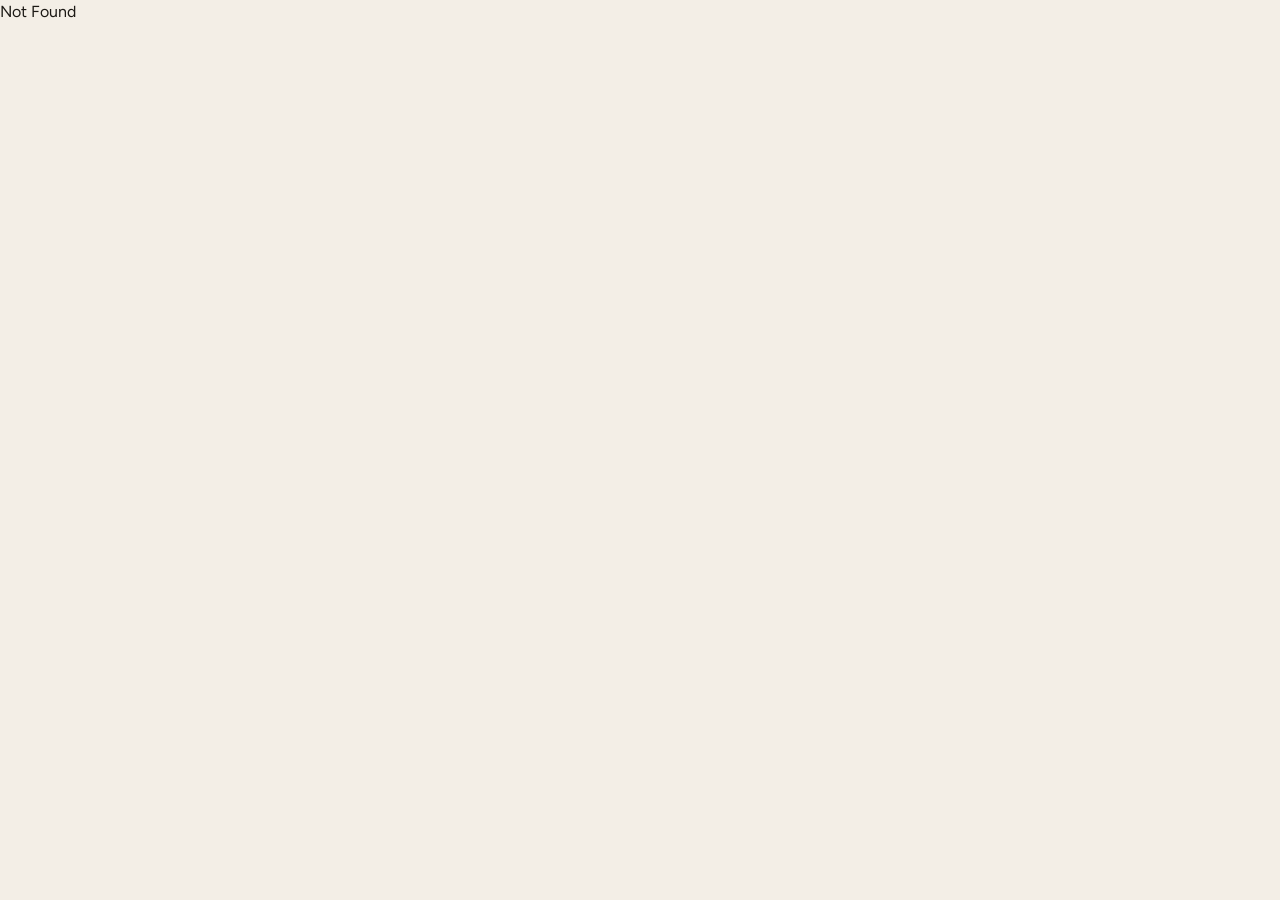
==== index.html @ 4d831d93 "Initial mirror of live Quintile map site Seven-era map with 15 courses, AA HL syllabus (43 leaves), " ====
<!DOCTYPE html><html lang="en"><head><script>(function(){var b=(function(){var p=location.pathname;var m=p.match(/^(\/quintile)(?=\/|$)/);return m?m[1]:"";})();window.__QUINTILE_BASE__=b;var el=document.createElement("base");el.href=(b||"")+"/";document.head.prepend(el);})();</script><meta name="twitter:card" content="summary_large_image"><meta property="og:title" content="Quintile"><meta property="og:image" content="og.jpg"><meta property="og:image:width" content="1200"><meta property="og:image:height" content="630"><meta charSet="utf-8"/><meta name="viewport" content="width=device-width, initial-scale=1"/><link rel="stylesheet" href="https://fonts.googleapis.com/css2?family=Figtree:ital,wght@0,400;0,500;0,600;0,700;1,500&amp;family=Fraunces:opsz,wght@9..144,520;9..144,640;9..144,700&amp;display=swap" data-precedence="default"/><link rel="stylesheet" href="assets/styles-DYnEbqMX.css" data-precedence="default"/><title>Quintile</title><meta name="description" content="Drill IB Mathematics Analysis and Approaches HL, and build the pre-IB skills the course assumes."/><meta name="theme-color" content="#f3eee6"/><link rel="modulepreload" href="assets/index-CuYphtSb.js"/><link rel="modulepreload" href="assets/createLucideIcon-BwiAB6cH.js"/><link rel="modulepreload" href="assets/preload-helper-DVSuouYy.js"/><link rel="modulepreload" href="assets/routes-HwGkno0v.js"/><link rel="modulepreload" href="assets/shell-B-ELzi8M.js"/><link rel="modulepreload" href="assets/atlas-nMXeO18C.js"/><link rel="icon" type="image/svg+xml" href="favicon.svg"/><link rel="preconnect" href="https://fonts.googleapis.com"/><link rel="preconnect" href="https://fonts.gstatic.com" crossorigin="anonymous"/><link rel="manifest" href="__grok/manifest.webmanifest"/><link rel="apple-touch-icon" href="__grok/icon-180.png"/><meta name="apple-mobile-web-app-title" content="Quintile"><meta name="apple-mobile-web-app-status-bar-style" content="black"><meta property="x:creator" content="@xhbqz4brsmh"><meta property="x:creator:id" content="1634303585969401856"></head><body><!--$--><div class="flex h-dvh flex-col bg-paper text-ink"><header class="shrink-0 border-b border-line bg-paper"><div class="mx-auto flex items-center justify-between gap-4 px-4 py-4 md:px-8 max-w-[90rem]"><a class="flex items-baseline gap-3 active" href="/" data-status="active" aria-current="page"><span class="font-serif text-2xl leading-none tracking-tight">Quintile</span><span class="hidden text-sm text-muted sm:inline">the long road</span></a><nav class="hidden items-center gap-1 md:flex"><a class="rounded-full px-4 py-2 text-sm font-medium transition-colors bg-ink text-sheet active" href="/" data-status="active" aria-current="page">Atlas</a><a href="/syllabus" class="rounded-full px-4 py-2 text-sm font-medium transition-colors text-muted hover:text-ink">Diploma</a><a href="/foundations" class="rounded-full px-4 py-2 text-sm font-medium transition-colors text-muted hover:text-ink">Skills</a><a href="/progress" class="rounded-full px-4 py-2 text-sm font-medium transition-colors text-muted hover:text-ink">Progress</a></nav></div></header><main class="mx-auto flex w-full min-h-0 min-w-0 flex-1 flex-col overflow-y-auto px-4 py-6 md:px-8 md:py-10 max-w-[90rem]"><header class="mb-6"><p class="text-sm font-medium tracking-wide text-oxide">From counting to the infinite</p><h1 class="mt-2 font-serif text-4xl tracking-tight md:text-5xl">The map</h1><p class="mt-3 max-w-2xl text-sm leading-relaxed text-muted">Books that teach the same ideas sit on one course. Lines show a sensible order, and nothing is locked — open any card. The questions in each course are written for this room.</p></header><div class="min-w-0"><div class="min-w-0 overflow-x-auto border border-ink"><div class="tech-map relative" style="width:1624px;height:440px"><svg class="pointer-events-none absolute inset-0 h-full w-full" aria-hidden="true"><path d="M 116 248 H 232 V 120 H 348" fill="none" stroke="var(--color-ink)" stroke-width="1.25" opacity="0.45"></path><path d="M 116 248 H 232 V 376 H 348" fill="none" stroke="var(--color-ink)" stroke-width="1.25" opacity="0.45"></path><path d="M 348 120 H 464 V 120 H 580" fill="none" stroke="var(--color-ink)" stroke-width="1.25" opacity="0.45"></path><path d="M 348 376 H 464 V 248 H 580" fill="none" stroke="var(--color-ink)" stroke-width="1.25" opacity="0.45"></path><path d="M 580 120 H 580 V 248 H 580" fill="none" stroke="var(--color-ink)" stroke-width="1.25" opacity="0.45"></path><path d="M 580 120 H 580 V 376 H 580" fill="none" stroke="var(--color-ink)" stroke-width="1.25" opacity="0.45"></path><path d="M 348 376 H 464 V 376 H 580" fill="none" stroke="var(--color-ink)" stroke-width="1.25" opacity="0.45"></path><path d="M 580 120 H 696 V 248 H 812" fill="none" stroke="var(--color-ink)" stroke-width="1.25" opacity="0.45"></path><path d="M 812 248 H 928 V 120 H 1044" fill="none" stroke="var(--color-ink)" stroke-width="1.25" opacity="0.45"></path><path d="M 580 376 H 812 V 120 H 1044" fill="none" stroke="var(--color-ink)" stroke-width="1.25" opacity="0.45"></path><path d="M 1044 120 H 1044 V 248 H 1044" fill="none" stroke="var(--color-ink)" stroke-width="1.25" opacity="0.45"></path><path d="M 580 248 H 812 V 248 H 1044" fill="none" stroke="var(--color-ink)" stroke-width="1.25" opacity="0.45"></path><path d="M 580 376 H 812 V 376 H 1044" fill="none" stroke="var(--color-ink)" stroke-width="1.25" opacity="0.45"></path><path d="M 812 248 H 1044 V 120 H 1276" fill="none" stroke="var(--color-ink)" stroke-width="1.25" opacity="0.45"></path><path d="M 580 248 H 928 V 120 H 1276" fill="none" stroke="var(--color-ink)" stroke-width="1.25" opacity="0.45"></path><path d="M 580 376 H 928 V 248 H 1276" fill="none" stroke="var(--color-ink)" stroke-width="1.25" opacity="0.45"></path><path d="M 580 120 H 928 V 376 H 1276" fill="none" stroke="var(--color-ink)" stroke-width="1.25" opacity="0.45"></path><path d="M 1276 120 H 1392 V 120 H 1508" fill="none" stroke="var(--color-ink)" stroke-width="1.25" opacity="0.45"></path><path d="M 1276 120 H 1392 V 248 H 1508" fill="none" stroke="var(--color-ink)" stroke-width="1.25" opacity="0.45"></path></svg><div class="absolute top-0 px-4 pt-4" style="left:0;width:232px"><p class="font-serif text-sm text-oxide">I</p><p class="text-sm font-medium">Counting</p></div><div class="absolute top-0 px-4 pt-4" style="left:232px;width:232px"><p class="font-serif text-sm text-oxide">II</p><p class="text-sm font-medium">Workshop</p></div><div class="absolute top-0 px-4 pt-4" style="left:464px;width:232px"><p class="font-serif text-sm text-oxide">III</p><p class="text-sm font-medium">Secondary</p></div><div class="absolute top-0 px-4 pt-4" style="left:696px;width:232px"><p class="font-serif text-sm text-oxide">IV</p><p class="text-sm font-medium">Bridge</p></div><div class="absolute top-0 px-4 pt-4" style="left:928px;width:232px"><p class="font-serif text-sm text-oxide">V</p><p class="text-sm font-medium">Diploma</p></div><div class="absolute top-0 px-4 pt-4" style="left:1160px;width:232px"><p class="font-serif text-sm text-oxide">VI</p><p class="text-sm font-medium">University</p></div><div class="absolute top-0 px-4 pt-4" style="left:1392px;width:232px"><p class="font-serif text-sm text-oxide">VII</p><p class="text-sm font-medium">Beyond</p></div><button type="button" aria-pressed="false" class="absolute flex w-[12.5rem] -translate-x-1/2 -translate-y-1/2 flex-col justify-between border bg-sheet px-3 py-2.5 text-left transition-colors border-ink hover:bg-paper" style="left:116px;top:248px;min-height:5.75rem"><span><span class="block font-serif text-lg leading-tight tracking-tight">First numbers</span><span class="mt-1 block text-xs text-muted">3<!-- --> books together</span></span><span class="text-xs font-medium text-oxide">Open</span></button><button type="button" aria-pressed="false" class="absolute flex w-[12.5rem] -translate-x-1/2 -translate-y-1/2 flex-col justify-between border bg-sheet px-3 py-2.5 text-left transition-colors border-ink hover:bg-paper" style="left:348px;top:120px;min-height:5.75rem"><span><span class="block font-serif text-lg leading-tight tracking-tight">Pre-algebra</span><span class="mt-1 block text-xs text-muted">3<!-- --> books together</span></span><span class="text-xs font-medium text-oxide">Open</span></button><button type="button" aria-pressed="false" class="absolute flex w-[12.5rem] -translate-x-1/2 -translate-y-1/2 flex-col justify-between border bg-sheet px-3 py-2.5 text-left transition-colors border-ink hover:bg-paper" style="left:348px;top:376px;min-height:5.75rem"><span><span class="block font-serif text-lg leading-tight tracking-tight">Geometry</span><span class="mt-1 block text-xs text-muted">3<!-- --> books together</span></span><span class="text-xs font-medium text-oxide">Open</span></button><button type="button" aria-pressed="false" class="absolute flex w-[12.5rem] -translate-x-1/2 -translate-y-1/2 flex-col justify-between border bg-sheet px-3 py-2.5 text-left transition-colors border-ink hover:bg-paper" style="left:580px;top:120px;min-height:5.75rem"><span><span class="block font-serif text-lg leading-tight tracking-tight">Algebra</span><span class="mt-1 block text-xs text-muted">4<!-- --> books together</span></span><span class="text-xs font-medium text-oxide">Open</span></button><button type="button" aria-pressed="false" class="absolute flex w-[12.5rem] -translate-x-1/2 -translate-y-1/2 flex-col justify-between border bg-sheet px-3 py-2.5 text-left transition-colors border-ink hover:bg-paper" style="left:580px;top:248px;min-height:5.75rem"><span><span class="block font-serif text-lg leading-tight tracking-tight">Trigonometry</span><span class="mt-1 block text-xs text-muted">3<!-- --> books together</span></span><span class="text-xs font-medium text-oxide">Open</span></button><button type="button" aria-pressed="false" class="absolute flex w-[12.5rem] -translate-x-1/2 -translate-y-1/2 flex-col justify-between border bg-sheet px-3 py-2.5 text-left transition-colors border-ink hover:bg-paper" style="left:580px;top:376px;min-height:5.75rem"><span><span class="block font-serif text-lg leading-tight tracking-tight">Higher certificate</span><span class="mt-1 block text-xs text-muted">5<!-- --> books together</span></span><span class="text-xs font-medium text-oxide">Open</span></button><button type="button" aria-pressed="false" class="absolute flex w-[12.5rem] -translate-x-1/2 -translate-y-1/2 flex-col justify-between border bg-sheet px-3 py-2.5 text-left transition-colors border-ink hover:bg-paper" style="left:812px;top:248px;min-height:5.75rem"><span><span class="block font-serif text-lg leading-tight tracking-tight">Functions</span><span class="mt-1 block text-xs text-muted">3<!-- --> books together</span></span><span class="text-xs font-medium text-oxide">Open</span></button><button type="button" aria-pressed="false" class="absolute flex w-[12.5rem] -translate-x-1/2 -translate-y-1/2 flex-col justify-between border bg-sheet px-3 py-2.5 text-left transition-colors border-ink hover:bg-paper" style="left:1044px;top:120px;min-height:5.75rem"><span><span class="block font-serif text-lg leading-tight tracking-tight">Analysis SL</span><span class="mt-1 block text-xs text-muted">3<!-- --> books together</span></span><span class="text-xs font-medium text-oxide">Open</span></button><button type="button" aria-pressed="false" class="absolute flex w-[12.5rem] -translate-x-1/2 -translate-y-1/2 flex-col justify-between border bg-sheet px-3 py-2.5 text-left transition-colors border-ink hover:bg-paper" style="left:1044px;top:248px;min-height:5.75rem"><span><span class="block font-serif text-lg leading-tight tracking-tight">Analysis HL</span><span class="mt-1 block text-xs text-muted">4<!-- --> books together</span></span><span class="text-xs font-medium text-oxide">Open</span></button><button type="button" aria-pressed="false" class="absolute flex w-[12.5rem] -translate-x-1/2 -translate-y-1/2 flex-col justify-between border bg-sheet px-3 py-2.5 text-left transition-colors border-ink hover:bg-paper" style="left:1044px;top:376px;min-height:5.75rem"><span><span class="block font-serif text-lg leading-tight tracking-tight">Applications</span><span class="mt-1 block text-xs text-muted">3<!-- --> books together</span></span><span class="text-xs font-medium text-oxide">Open</span></button><button type="button" aria-pressed="false" class="absolute flex w-[12.5rem] -translate-x-1/2 -translate-y-1/2 flex-col justify-between border bg-sheet px-3 py-2.5 text-left transition-colors border-ink hover:bg-paper" style="left:1276px;top:120px;min-height:5.75rem"><span><span class="block font-serif text-lg leading-tight tracking-tight">Calculus</span><span class="mt-1 block text-xs text-muted">4<!-- --> books together</span></span><span class="text-xs font-medium text-oxide">Open</span></button><button type="button" aria-pressed="false" class="absolute flex w-[12.5rem] -translate-x-1/2 -translate-y-1/2 flex-col justify-between border bg-sheet px-3 py-2.5 text-left transition-colors border-ink hover:bg-paper" style="left:1276px;top:248px;min-height:5.75rem"><span><span class="block font-serif text-lg leading-tight tracking-tight">Statistics</span><span class="mt-1 block text-xs text-muted">4<!-- --> books together</span></span><span class="text-xs font-medium text-oxide">Open</span></button><button type="button" aria-pressed="false" class="absolute flex w-[12.5rem] -translate-x-1/2 -translate-y-1/2 flex-col justify-between border bg-sheet px-3 py-2.5 text-left transition-colors border-ink hover:bg-paper" style="left:1276px;top:376px;min-height:5.75rem"><span><span class="block font-serif text-lg leading-tight tracking-tight">Linear algebra</span><span class="mt-1 block text-xs text-muted">3<!-- --> books together</span></span><span class="text-xs font-medium text-oxide">Open</span></button><button type="button" aria-pressed="false" class="absolute flex w-[12.5rem] -translate-x-1/2 -translate-y-1/2 flex-col justify-between border bg-sheet px-3 py-2.5 text-left transition-colors border-ink hover:bg-paper" style="left:1508px;top:120px;min-height:5.75rem"><span><span class="block font-serif text-lg leading-tight tracking-tight">The infinite</span><span class="mt-1 block text-xs text-muted">3<!-- --> books together</span></span><span class="text-xs font-medium text-oxide">Open</span></button><button type="button" aria-pressed="false" class="absolute flex w-[12.5rem] -translate-x-1/2 -translate-y-1/2 flex-col justify-between border bg-sheet px-3 py-2.5 text-left transition-colors border-ink hover:bg-paper" style="left:1508px;top:248px;min-height:5.75rem"><span><span class="block font-serif text-lg leading-tight tracking-tight">Topology</span><span class="mt-1 block text-xs text-muted">2<!-- --> books together</span></span><span class="text-xs font-medium text-oxide">Open</span></button></div></div><p class="mt-2 text-xs text-muted">Scroll sideways. Lines are a sensible order. Nothing on the map is locked.</p><div><section class="mt-6 border border-ink bg-sheet p-5"><p class="text-sm font-medium text-oxide">The map</p><h2 class="mt-2 font-serif text-3xl tracking-tight">Choose a course.</h2><p class="mt-3 max-w-xl text-sm leading-relaxed text-muted">Each card is a run of books that teach the same ideas, in the order a student should meet them. Open one for the worked examples.</p></section></div></div></main><nav class="shrink-0 border-t border-line bg-sheet md:hidden"><div class="grid grid-cols-4"><a class="flex min-h-14 flex-col items-center justify-center gap-1 text-xs font-medium text-ink active" href="/" data-status="active" aria-current="page"><svg xmlns="http://www.w3.org/2000/svg" width="24" height="24" viewBox="0 0 24 24" fill="none" stroke="currentColor" stroke-width="1.75" stroke-linecap="round" stroke-linejoin="round" class="lucide lucide-waypoints size-5" aria-hidden="true"><circle cx="12" cy="4.5" r="2.5"></circle><path d="m10.2 6.3-3.9 3.9"></path><circle cx="4.5" cy="12" r="2.5"></circle><path d="M7 12h10"></path><circle cx="19.5" cy="12" r="2.5"></circle><path d="m13.8 17.7 3.9-3.9"></path><circle cx="12" cy="19.5" r="2.5"></circle></svg>Atlas</a><a href="/syllabus" class="flex min-h-14 flex-col items-center justify-center gap-1 text-xs font-medium text-muted"><svg xmlns="http://www.w3.org/2000/svg" width="24" height="24" viewBox="0 0 24 24" fill="none" stroke="currentColor" stroke-width="1.75" stroke-linecap="round" stroke-linejoin="round" class="lucide lucide-library size-5" aria-hidden="true"><path d="m16 6 4 14"></path><path d="M12 6v14"></path><path d="M8 8v12"></path><path d="M4 4v16"></path></svg>Diploma</a><a href="/foundations" class="flex min-h-14 flex-col items-center justify-center gap-1 text-xs font-medium text-muted"><svg xmlns="http://www.w3.org/2000/svg" width="24" height="24" viewBox="0 0 24 24" fill="none" stroke="currentColor" stroke-width="1.75" stroke-linecap="round" stroke-linejoin="round" class="lucide lucide-book-open size-5" aria-hidden="true"><path d="M12 7v14"></path><path d="M3 18a1 1 0 0 1-1-1V4a1 1 0 0 1 1-1h5a4 4 0 0 1 4 4 4 4 0 0 1 4-4h5a1 1 0 0 1 1 1v13a1 1 0 0 1-1 1h-6a3 3 0 0 0-3 3 3 3 0 0 0-3-3z"></path></svg>Skills</a><a href="/progress" class="flex min-h-14 flex-col items-center justify-center gap-1 text-xs font-medium text-muted"><svg xmlns="http://www.w3.org/2000/svg" width="24" height="24" viewBox="0 0 24 24" fill="none" stroke="currentColor" stroke-width="1.75" stroke-linecap="round" stroke-linejoin="round" class="lucide lucide-pen-line size-5" aria-hidden="true"><path d="M12 20h9"></path><path d="M16.376 3.622a1 1 0 0 1 3.002 3.002L7.368 18.635a2 2 0 0 1-.855.506l-2.872.838a.5.5 0 0 1-.62-.62l.838-2.872a2 2 0 0 1 .506-.854z"></path></svg>Progress</a></div></nav></div><!--/$--><script class="$tsr" id="$tsr-stream-barrier">(self.$R=self.$R||{})["tsr"]=[];self.$_TSR={h(){this.hydrated=!0,this.c()},e(){this.streamEnded=!0,this.c()},c(){this.hydrated&&this.streamEnded&&(delete self.$_TSR,delete self.$R.tsr)},p(e){this.initialized?e():this.buffer.push(e)},buffer:[]};$_TSR.router=($R=>$R[0]={manifest:$R[1]={routes:$R[2]={__root__:$R[3]={preloads:$R[4]=["/assets/index-CuYphtSb.js","/assets/createLucideIcon-BwiAB6cH.js","/assets/preload-helper-DVSuouYy.js"],scripts:$R[5]=[$R[6]={attrs:$R[7]={type:"module",async:!0,src:"/assets/index-CuYphtSb.js"}}]},"/":$R[8]={preloads:$R[9]=["/assets/routes-HwGkno0v.js","/assets/shell-B-ELzi8M.js","/assets/atlas-nMXeO18C.js"]}}},matches:$R[10]=[$R[11]={i:"__root__",u:1790247712004,s:"success",ssr:!0},$R[12]={i:"",u:1790247712004,s:"success",ssr:!0}]})($R["tsr"]);$_TSR.e();document.currentScript.remove()</script><script type="module" async="" src="assets/index-CuYphtSb.js"></script></body></html>
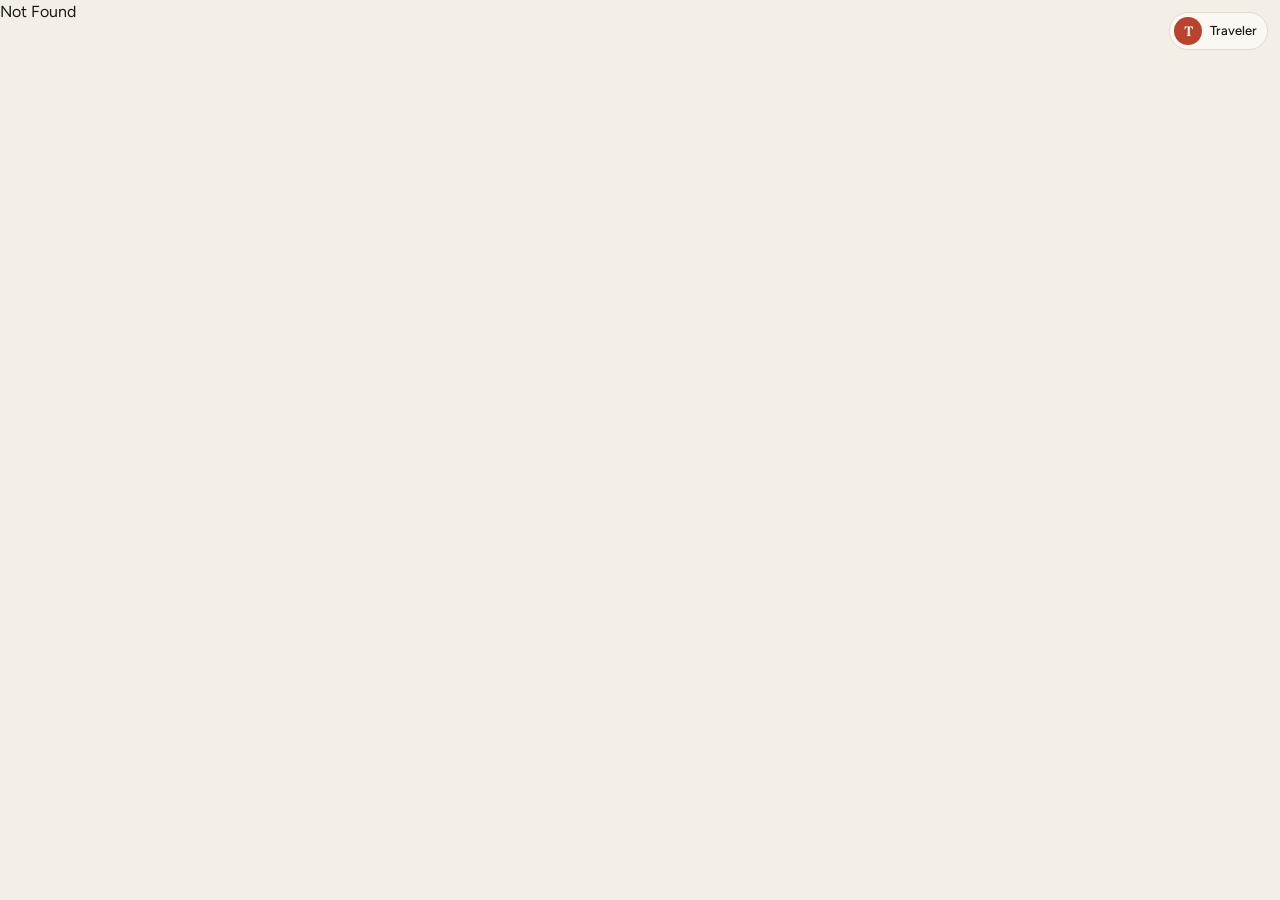
==== commit 63598574: "Add accounts, attempt log, skills tree, mastery SRS, Practice/Exam modes, games/dojos Local profiles" ====
--- a/index.html
+++ b/index.html
@@ -1 +1,6 @@
-<!DOCTYPE html><html lang="en"><head><script>(function(){var b=(function(){var p=location.pathname;var m=p.match(/^(\/quintile)(?=\/|$)/);return m?m[1]:"";})();window.__QUINTILE_BASE__=b;var el=document.createElement("base");el.href=(b||"")+"/";document.head.prepend(el);})();</script><meta name="twitter:card" content="summary_large_image"><meta property="og:title" content="Quintile"><meta property="og:image" content="og.jpg"><meta property="og:image:width" content="1200"><meta property="og:image:height" content="630"><meta charSet="utf-8"/><meta name="viewport" content="width=device-width, initial-scale=1"/><link rel="stylesheet" href="https://fonts.googleapis.com/css2?family=Figtree:ital,wght@0,400;0,500;0,600;0,700;1,500&amp;family=Fraunces:opsz,wght@9..144,520;9..144,640;9..144,700&amp;display=swap" data-precedence="default"/><link rel="stylesheet" href="assets/styles-DYnEbqMX.css" data-precedence="default"/><title>Quintile</title><meta name="description" content="Drill IB Mathematics Analysis and Approaches HL, and build the pre-IB skills the course assumes."/><meta name="theme-color" content="#f3eee6"/><link rel="modulepreload" href="assets/index-CuYphtSb.js"/><link rel="modulepreload" href="assets/createLucideIcon-BwiAB6cH.js"/><link rel="modulepreload" href="assets/preload-helper-DVSuouYy.js"/><link rel="modulepreload" href="assets/routes-HwGkno0v.js"/><link rel="modulepreload" href="assets/shell-B-ELzi8M.js"/><link rel="modulepreload" href="assets/atlas-nMXeO18C.js"/><link rel="icon" type="image/svg+xml" href="favicon.svg"/><link rel="preconnect" href="https://fonts.googleapis.com"/><link rel="preconnect" href="https://fonts.gstatic.com" crossorigin="anonymous"/><link rel="manifest" href="__grok/manifest.webmanifest"/><link rel="apple-touch-icon" href="__grok/icon-180.png"/><meta name="apple-mobile-web-app-title" content="Quintile"><meta name="apple-mobile-web-app-status-bar-style" content="black"><meta property="x:creator" content="@xhbqz4brsmh"><meta property="x:creator:id" content="1634303585969401856"></head><body><!--$--><div class="flex h-dvh flex-col bg-paper text-ink"><header class="shrink-0 border-b border-line bg-paper"><div class="mx-auto flex items-center justify-between gap-4 px-4 py-4 md:px-8 max-w-[90rem]"><a class="flex items-baseline gap-3 active" href="/" data-status="active" aria-current="page"><span class="font-serif text-2xl leading-none tracking-tight">Quintile</span><span class="hidden text-sm text-muted sm:inline">the long road</span></a><nav class="hidden items-center gap-1 md:flex"><a class="rounded-full px-4 py-2 text-sm font-medium transition-colors bg-ink text-sheet active" href="/" data-status="active" aria-current="page">Atlas</a><a href="/syllabus" class="rounded-full px-4 py-2 text-sm font-medium transition-colors text-muted hover:text-ink">Diploma</a><a href="/foundations" class="rounded-full px-4 py-2 text-sm font-medium transition-colors text-muted hover:text-ink">Skills</a><a href="/progress" class="rounded-full px-4 py-2 text-sm font-medium transition-colors text-muted hover:text-ink">Progress</a></nav></div></header><main class="mx-auto flex w-full min-h-0 min-w-0 flex-1 flex-col overflow-y-auto px-4 py-6 md:px-8 md:py-10 max-w-[90rem]"><header class="mb-6"><p class="text-sm font-medium tracking-wide text-oxide">From counting to the infinite</p><h1 class="mt-2 font-serif text-4xl tracking-tight md:text-5xl">The map</h1><p class="mt-3 max-w-2xl text-sm leading-relaxed text-muted">Books that teach the same ideas sit on one course. Lines show a sensible order, and nothing is locked — open any card. The questions in each course are written for this room.</p></header><div class="min-w-0"><div class="min-w-0 overflow-x-auto border border-ink"><div class="tech-map relative" style="width:1624px;height:440px"><svg class="pointer-events-none absolute inset-0 h-full w-full" aria-hidden="true"><path d="M 116 248 H 232 V 120 H 348" fill="none" stroke="var(--color-ink)" stroke-width="1.25" opacity="0.45"></path><path d="M 116 248 H 232 V 376 H 348" fill="none" stroke="var(--color-ink)" stroke-width="1.25" opacity="0.45"></path><path d="M 348 120 H 464 V 120 H 580" fill="none" stroke="var(--color-ink)" stroke-width="1.25" opacity="0.45"></path><path d="M 348 376 H 464 V 248 H 580" fill="none" stroke="var(--color-ink)" stroke-width="1.25" opacity="0.45"></path><path d="M 580 120 H 580 V 248 H 580" fill="none" stroke="var(--color-ink)" stroke-width="1.25" opacity="0.45"></path><path d="M 580 120 H 580 V 376 H 580" fill="none" stroke="var(--color-ink)" stroke-width="1.25" opacity="0.45"></path><path d="M 348 376 H 464 V 376 H 580" fill="none" stroke="var(--color-ink)" stroke-width="1.25" opacity="0.45"></path><path d="M 580 120 H 696 V 248 H 812" fill="none" stroke="var(--color-ink)" stroke-width="1.25" opacity="0.45"></path><path d="M 812 248 H 928 V 120 H 1044" fill="none" stroke="var(--color-ink)" stroke-width="1.25" opacity="0.45"></path><path d="M 580 376 H 812 V 120 H 1044" fill="none" stroke="var(--color-ink)" stroke-width="1.25" opacity="0.45"></path><path d="M 1044 120 H 1044 V 248 H 1044" fill="none" stroke="var(--color-ink)" stroke-width="1.25" opacity="0.45"></path><path d="M 580 248 H 812 V 248 H 1044" fill="none" stroke="var(--color-ink)" stroke-width="1.25" opacity="0.45"></path><path d="M 580 376 H 812 V 376 H 1044" fill="none" stroke="var(--color-ink)" stroke-width="1.25" opacity="0.45"></path><path d="M 812 248 H 1044 V 120 H 1276" fill="none" stroke="var(--color-ink)" stroke-width="1.25" opacity="0.45"></path><path d="M 580 248 H 928 V 120 H 1276" fill="none" stroke="var(--color-ink)" stroke-width="1.25" opacity="0.45"></path><path d="M 580 376 H 928 V 248 H 1276" fill="none" stroke="var(--color-ink)" stroke-width="1.25" opacity="0.45"></path><path d="M 580 120 H 928 V 376 H 1276" fill="none" stroke="var(--color-ink)" stroke-width="1.25" opacity="0.45"></path><path d="M 1276 120 H 1392 V 120 H 1508" fill="none" stroke="var(--color-ink)" stroke-width="1.25" opacity="0.45"></path><path d="M 1276 120 H 1392 V 248 H 1508" fill="none" stroke="var(--color-ink)" stroke-width="1.25" opacity="0.45"></path></svg><div class="absolute top-0 px-4 pt-4" style="left:0;width:232px"><p class="font-serif text-sm text-oxide">I</p><p class="text-sm font-medium">Counting</p></div><div class="absolute top-0 px-4 pt-4" style="left:232px;width:232px"><p class="font-serif text-sm text-oxide">II</p><p class="text-sm font-medium">Workshop</p></div><div class="absolute top-0 px-4 pt-4" style="left:464px;width:232px"><p class="font-serif text-sm text-oxide">III</p><p class="text-sm font-medium">Secondary</p></div><div class="absolute top-0 px-4 pt-4" style="left:696px;width:232px"><p class="font-serif text-sm text-oxide">IV</p><p class="text-sm font-medium">Bridge</p></div><div class="absolute top-0 px-4 pt-4" style="left:928px;width:232px"><p class="font-serif text-sm text-oxide">V</p><p class="text-sm font-medium">Diploma</p></div><div class="absolute top-0 px-4 pt-4" style="left:1160px;width:232px"><p class="font-serif text-sm text-oxide">VI</p><p class="text-sm font-medium">University</p></div><div class="absolute top-0 px-4 pt-4" style="left:1392px;width:232px"><p class="font-serif text-sm text-oxide">VII</p><p class="text-sm font-medium">Beyond</p></div><button type="button" aria-pressed="false" class="absolute flex w-[12.5rem] -translate-x-1/2 -translate-y-1/2 flex-col justify-between border bg-sheet px-3 py-2.5 text-left transition-colors border-ink hover:bg-paper" style="left:116px;top:248px;min-height:5.75rem"><span><span class="block font-serif text-lg leading-tight tracking-tight">First numbers</span><span class="mt-1 block text-xs text-muted">3<!-- --> books together</span></span><span class="text-xs font-medium text-oxide">Open</span></button><button type="button" aria-pressed="false" class="absolute flex w-[12.5rem] -translate-x-1/2 -translate-y-1/2 flex-col justify-between border bg-sheet px-3 py-2.5 text-left transition-colors border-ink hover:bg-paper" style="left:348px;top:120px;min-height:5.75rem"><span><span class="block font-serif text-lg leading-tight tracking-tight">Pre-algebra</span><span class="mt-1 block text-xs text-muted">3<!-- --> books together</span></span><span class="text-xs font-medium text-oxide">Open</span></button><button type="button" aria-pressed="false" class="absolute flex w-[12.5rem] -translate-x-1/2 -translate-y-1/2 flex-col justify-between border bg-sheet px-3 py-2.5 text-left transition-colors border-ink hover:bg-paper" style="left:348px;top:376px;min-height:5.75rem"><span><span class="block font-serif text-lg leading-tight tracking-tight">Geometry</span><span class="mt-1 block text-xs text-muted">3<!-- --> books together</span></span><span class="text-xs font-medium text-oxide">Open</span></button><button type="button" aria-pressed="false" class="absolute flex w-[12.5rem] -translate-x-1/2 -translate-y-1/2 flex-col justify-between border bg-sheet px-3 py-2.5 text-left transition-colors border-ink hover:bg-paper" style="left:580px;top:120px;min-height:5.75rem"><span><span class="block font-serif text-lg leading-tight tracking-tight">Algebra</span><span class="mt-1 block text-xs text-muted">4<!-- --> books together</span></span><span class="text-xs font-medium text-oxide">Open</span></button><button type="button" aria-pressed="false" class="absolute flex w-[12.5rem] -translate-x-1/2 -translate-y-1/2 flex-col justify-between border bg-sheet px-3 py-2.5 text-left transition-colors border-ink hover:bg-paper" style="left:580px;top:248px;min-height:5.75rem"><span><span class="block font-serif text-lg leading-tight tracking-tight">Trigonometry</span><span class="mt-1 block text-xs text-muted">3<!-- --> books together</span></span><span class="text-xs font-medium text-oxide">Open</span></button><button type="button" aria-pressed="false" class="absolute flex w-[12.5rem] -translate-x-1/2 -translate-y-1/2 flex-col justify-between border bg-sheet px-3 py-2.5 text-left transition-colors border-ink hover:bg-paper" style="left:580px;top:376px;min-height:5.75rem"><span><span class="block font-serif text-lg leading-tight tracking-tight">Higher certificate</span><span class="mt-1 block text-xs text-muted">5<!-- --> books together</span></span><span class="text-xs font-medium text-oxide">Open</span></button><button type="button" aria-pressed="false" class="absolute flex w-[12.5rem] -translate-x-1/2 -translate-y-1/2 flex-col justify-between border bg-sheet px-3 py-2.5 text-left transition-colors border-ink hover:bg-paper" style="left:812px;top:248px;min-height:5.75rem"><span><span class="block font-serif text-lg leading-tight tracking-tight">Functions</span><span class="mt-1 block text-xs text-muted">3<!-- --> books together</span></span><span class="text-xs font-medium text-oxide">Open</span></button><button type="button" aria-pressed="false" class="absolute flex w-[12.5rem] -translate-x-1/2 -translate-y-1/2 flex-col justify-between border bg-sheet px-3 py-2.5 text-left transition-colors border-ink hover:bg-paper" style="left:1044px;top:120px;min-height:5.75rem"><span><span class="block font-serif text-lg leading-tight tracking-tight">Analysis SL</span><span class="mt-1 block text-xs text-muted">3<!-- --> books together</span></span><span class="text-xs font-medium text-oxide">Open</span></button><button type="button" aria-pressed="false" class="absolute flex w-[12.5rem] -translate-x-1/2 -translate-y-1/2 flex-col justify-between border bg-sheet px-3 py-2.5 text-left transition-colors border-ink hover:bg-paper" style="left:1044px;top:248px;min-height:5.75rem"><span><span class="block font-serif text-lg leading-tight tracking-tight">Analysis HL</span><span class="mt-1 block text-xs text-muted">4<!-- --> books together</span></span><span class="text-xs font-medium text-oxide">Open</span></button><button type="button" aria-pressed="false" class="absolute flex w-[12.5rem] -translate-x-1/2 -translate-y-1/2 flex-col justify-between border bg-sheet px-3 py-2.5 text-left transition-colors border-ink hover:bg-paper" style="left:1044px;top:376px;min-height:5.75rem"><span><span class="block font-serif text-lg leading-tight tracking-tight">Applications</span><span class="mt-1 block text-xs text-muted">3<!-- --> books together</span></span><span class="text-xs font-medium text-oxide">Open</span></button><button type="button" aria-pressed="false" class="absolute flex w-[12.5rem] -translate-x-1/2 -translate-y-1/2 flex-col justify-between border bg-sheet px-3 py-2.5 text-left transition-colors border-ink hover:bg-paper" style="left:1276px;top:120px;min-height:5.75rem"><span><span class="block font-serif text-lg leading-tight tracking-tight">Calculus</span><span class="mt-1 block text-xs text-muted">4<!-- --> books together</span></span><span class="text-xs font-medium text-oxide">Open</span></button><button type="button" aria-pressed="false" class="absolute flex w-[12.5rem] -translate-x-1/2 -translate-y-1/2 flex-col justify-between border bg-sheet px-3 py-2.5 text-left transition-colors border-ink hover:bg-paper" style="left:1276px;top:248px;min-height:5.75rem"><span><span class="block font-serif text-lg leading-tight tracking-tight">Statistics</span><span class="mt-1 block text-xs text-muted">4<!-- --> books together</span></span><span class="text-xs font-medium text-oxide">Open</span></button><button type="button" aria-pressed="false" class="absolute flex w-[12.5rem] -translate-x-1/2 -translate-y-1/2 flex-col justify-between border bg-sheet px-3 py-2.5 text-left transition-colors border-ink hover:bg-paper" style="left:1276px;top:376px;min-height:5.75rem"><span><span class="block font-serif text-lg leading-tight tracking-tight">Linear algebra</span><span class="mt-1 block text-xs text-muted">3<!-- --> books together</span></span><span class="text-xs font-medium text-oxide">Open</span></button><button type="button" aria-pressed="false" class="absolute flex w-[12.5rem] -translate-x-1/2 -translate-y-1/2 flex-col justify-between border bg-sheet px-3 py-2.5 text-left transition-colors border-ink hover:bg-paper" style="left:1508px;top:120px;min-height:5.75rem"><span><span class="block font-serif text-lg leading-tight tracking-tight">The infinite</span><span class="mt-1 block text-xs text-muted">3<!-- --> books together</span></span><span class="text-xs font-medium text-oxide">Open</span></button><button type="button" aria-pressed="false" class="absolute flex w-[12.5rem] -translate-x-1/2 -translate-y-1/2 flex-col justify-between border bg-sheet px-3 py-2.5 text-left transition-colors border-ink hover:bg-paper" style="left:1508px;top:248px;min-height:5.75rem"><span><span class="block font-serif text-lg leading-tight tracking-tight">Topology</span><span class="mt-1 block text-xs text-muted">2<!-- --> books together</span></span><span class="text-xs font-medium text-oxide">Open</span></button></div></div><p class="mt-2 text-xs text-muted">Scroll sideways. Lines are a sensible order. Nothing on the map is locked.</p><div><section class="mt-6 border border-ink bg-sheet p-5"><p class="text-sm font-medium text-oxide">The map</p><h2 class="mt-2 font-serif text-3xl tracking-tight">Choose a course.</h2><p class="mt-3 max-w-xl text-sm leading-relaxed text-muted">Each card is a run of books that teach the same ideas, in the order a student should meet them. Open one for the worked examples.</p></section></div></div></main><nav class="shrink-0 border-t border-line bg-sheet md:hidden"><div class="grid grid-cols-4"><a class="flex min-h-14 flex-col items-center justify-center gap-1 text-xs font-medium text-ink active" href="/" data-status="active" aria-current="page"><svg xmlns="http://www.w3.org/2000/svg" width="24" height="24" viewBox="0 0 24 24" fill="none" stroke="currentColor" stroke-width="1.75" stroke-linecap="round" stroke-linejoin="round" class="lucide lucide-waypoints size-5" aria-hidden="true"><circle cx="12" cy="4.5" r="2.5"></circle><path d="m10.2 6.3-3.9 3.9"></path><circle cx="4.5" cy="12" r="2.5"></circle><path d="M7 12h10"></path><circle cx="19.5" cy="12" r="2.5"></circle><path d="m13.8 17.7 3.9-3.9"></path><circle cx="12" cy="19.5" r="2.5"></circle></svg>Atlas</a><a href="/syllabus" class="flex min-h-14 flex-col items-center justify-center gap-1 text-xs font-medium text-muted"><svg xmlns="http://www.w3.org/2000/svg" width="24" height="24" viewBox="0 0 24 24" fill="none" stroke="currentColor" stroke-width="1.75" stroke-linecap="round" stroke-linejoin="round" class="lucide lucide-library size-5" aria-hidden="true"><path d="m16 6 4 14"></path><path d="M12 6v14"></path><path d="M8 8v12"></path><path d="M4 4v16"></path></svg>Diploma</a><a href="/foundations" class="flex min-h-14 flex-col items-center justify-center gap-1 text-xs font-medium text-muted"><svg xmlns="http://www.w3.org/2000/svg" width="24" height="24" viewBox="0 0 24 24" fill="none" stroke="currentColor" stroke-width="1.75" stroke-linecap="round" stroke-linejoin="round" class="lucide lucide-book-open size-5" aria-hidden="true"><path d="M12 7v14"></path><path d="M3 18a1 1 0 0 1-1-1V4a1 1 0 0 1 1-1h5a4 4 0 0 1 4 4 4 4 0 0 1 4-4h5a1 1 0 0 1 1 1v13a1 1 0 0 1-1 1h-6a3 3 0 0 0-3 3 3 3 0 0 0-3-3z"></path></svg>Skills</a><a href="/progress" class="flex min-h-14 flex-col items-center justify-center gap-1 text-xs font-medium text-muted"><svg xmlns="http://www.w3.org/2000/svg" width="24" height="24" viewBox="0 0 24 24" fill="none" stroke="currentColor" stroke-width="1.75" stroke-linecap="round" stroke-linejoin="round" class="lucide lucide-pen-line size-5" aria-hidden="true"><path d="M12 20h9"></path><path d="M16.376 3.622a1 1 0 0 1 3.002 3.002L7.368 18.635a2 2 0 0 1-.855.506l-2.872.838a.5.5 0 0 1-.62-.62l.838-2.872a2 2 0 0 1 .506-.854z"></path></svg>Progress</a></div></nav></div><!--/$--><script class="$tsr" id="$tsr-stream-barrier">(self.$R=self.$R||{})["tsr"]=[];self.$_TSR={h(){this.hydrated=!0,this.c()},e(){this.streamEnded=!0,this.c()},c(){this.hydrated&&this.streamEnded&&(delete self.$_TSR,delete self.$R.tsr)},p(e){this.initialized?e():this.buffer.push(e)},buffer:[]};$_TSR.router=($R=>$R[0]={manifest:$R[1]={routes:$R[2]={__root__:$R[3]={preloads:$R[4]=["/assets/index-CuYphtSb.js","/assets/createLucideIcon-BwiAB6cH.js","/assets/preload-helper-DVSuouYy.js"],scripts:$R[5]=[$R[6]={attrs:$R[7]={type:"module",async:!0,src:"/assets/index-CuYphtSb.js"}}]},"/":$R[8]={preloads:$R[9]=["/assets/routes-HwGkno0v.js","/assets/shell-B-ELzi8M.js","/assets/atlas-nMXeO18C.js"]}}},matches:$R[10]=[$R[11]={i:"__root__",u:1790247712004,s:"success",ssr:!0},$R[12]={i:"",u:1790247712004,s:"success",ssr:!0}]})($R["tsr"]);$_TSR.e();document.currentScript.remove()</script><script type="module" async="" src="assets/index-CuYphtSb.js"></script></body></html>+<!DOCTYPE html><html lang="en"><head><script>(function(){var b=(function(){var p=location.pathname;var m=p.match(/^(\/quintile)(?=\/|$)/);return m?m[1]:"";})();window.__QUINTILE_BASE__=b;var el=document.createElement("base");el.href=(b||"")+"/";document.head.prepend(el);})();</script><meta name="twitter:card" content="summary_large_image"><meta property="og:title" content="Quintile"><meta property="og:image" content="og.jpg"><meta property="og:image:width" content="1200"><meta property="og:image:height" content="630"><meta charSet="utf-8"/><meta name="viewport" content="width=device-width, initial-scale=1"/><link rel="stylesheet" href="https://fonts.googleapis.com/css2?family=Figtree:ital,wght@0,400;0,500;0,600;0,700;1,500&amp;family=Fraunces:opsz,wght@9..144,520;9..144,640;9..144,700&amp;display=swap" data-precedence="default"/><link rel="stylesheet" href="assets/styles-DYnEbqMX.css" data-precedence="default"/><title>Quintile</title><meta name="description" content="Drill IB Mathematics Analysis and Approaches HL, and build the pre-IB skills the course assumes."/><meta name="theme-color" content="#f3eee6"/><link rel="modulepreload" href="assets/index-CuYphtSb.js"/><link rel="modulepreload" href="assets/createLucideIcon-BwiAB6cH.js"/><link rel="modulepreload" href="assets/preload-helper-DVSuouYy.js"/><link rel="modulepreload" href="assets/routes-HwGkno0v.js"/><link rel="modulepreload" href="assets/shell-B-ELzi8M.js"/><link rel="modulepreload" href="assets/atlas-nMXeO18C.js"/><link rel="icon" type="image/svg+xml" href="favicon.svg"/><link rel="preconnect" href="https://fonts.googleapis.com"/><link rel="preconnect" href="https://fonts.gstatic.com" crossorigin="anonymous"/><link rel="manifest" href="__grok/manifest.webmanifest"/><link rel="apple-touch-icon" href="__grok/icon-180.png"/><meta name="apple-mobile-web-app-title" content="Quintile"><meta name="apple-mobile-web-app-status-bar-style" content="black"><meta property="x:creator" content="@xhbqz4brsmh"><meta property="x:creator:id" content="1634303585969401856"><link rel="stylesheet" href="js/account.css"/></head><body><!--$--><div class="flex h-dvh flex-col bg-paper text-ink"><header class="shrink-0 border-b border-line bg-paper"><div class="mx-auto flex items-center justify-between gap-4 px-4 py-4 md:px-8 max-w-[90rem]"><a class="flex items-baseline gap-3 active" href="/" data-status="active" aria-current="page"><span class="font-serif text-2xl leading-none tracking-tight">Quintile</span><span class="hidden text-sm text-muted sm:inline">the long road</span></a><nav class="hidden items-center gap-1 md:flex"><a class="rounded-full px-4 py-2 text-sm font-medium transition-colors bg-ink text-sheet active" href="/" data-status="active" aria-current="page">Atlas</a><a href="/syllabus" class="rounded-full px-4 py-2 text-sm font-medium transition-colors text-muted hover:text-ink">Diploma</a><a href="/foundations" class="rounded-full px-4 py-2 text-sm font-medium transition-colors text-muted hover:text-ink">Skills</a><a href="/progress" class="rounded-full px-4 py-2 text-sm font-medium transition-colors text-muted hover:text-ink">Progress</a></nav></div></header><main class="mx-auto flex w-full min-h-0 min-w-0 flex-1 flex-col overflow-y-auto px-4 py-6 md:px-8 md:py-10 max-w-[90rem]"><header class="mb-6"><p class="text-sm font-medium tracking-wide text-oxide">From counting to the infinite</p><h1 class="mt-2 font-serif text-4xl tracking-tight md:text-5xl">The map</h1><p class="mt-3 max-w-2xl text-sm leading-relaxed text-muted">Books that teach the same ideas sit on one course. Lines show a sensible order, and nothing is locked — open any card. The questions in each course are written for this room.</p></header><div class="min-w-0"><div class="min-w-0 overflow-x-auto border border-ink"><div class="tech-map relative" style="width:1624px;height:440px"><svg class="pointer-events-none absolute inset-0 h-full w-full" aria-hidden="true"><path d="M 116 248 H 232 V 120 H 348" fill="none" stroke="var(--color-ink)" stroke-width="1.25" opacity="0.45"></path><path d="M 116 248 H 232 V 376 H 348" fill="none" stroke="var(--color-ink)" stroke-width="1.25" opacity="0.45"></path><path d="M 348 120 H 464 V 120 H 580" fill="none" stroke="var(--color-ink)" stroke-width="1.25" opacity="0.45"></path><path d="M 348 376 H 464 V 248 H 580" fill="none" stroke="var(--color-ink)" stroke-width="1.25" opacity="0.45"></path><path d="M 580 120 H 580 V 248 H 580" fill="none" stroke="var(--color-ink)" stroke-width="1.25" opacity="0.45"></path><path d="M 580 120 H 580 V 376 H 580" fill="none" stroke="var(--color-ink)" stroke-width="1.25" opacity="0.45"></path><path d="M 348 376 H 464 V 376 H 580" fill="none" stroke="var(--color-ink)" stroke-width="1.25" opacity="0.45"></path><path d="M 580 120 H 696 V 248 H 812" fill="none" stroke="var(--color-ink)" stroke-width="1.25" opacity="0.45"></path><path d="M 812 248 H 928 V 120 H 1044" fill="none" stroke="var(--color-ink)" stroke-width="1.25" opacity="0.45"></path><path d="M 580 376 H 812 V 120 H 1044" fill="none" stroke="var(--color-ink)" stroke-width="1.25" opacity="0.45"></path><path d="M 1044 120 H 1044 V 248 H 1044" fill="none" stroke="var(--color-ink)" stroke-width="1.25" opacity="0.45"></path><path d="M 580 248 H 812 V 248 H 1044" fill="none" stroke="var(--color-ink)" stroke-width="1.25" opacity="0.45"></path><path d="M 580 376 H 812 V 376 H 1044" fill="none" stroke="var(--color-ink)" stroke-width="1.25" opacity="0.45"></path><path d="M 812 248 H 1044 V 120 H 1276" fill="none" stroke="var(--color-ink)" stroke-width="1.25" opacity="0.45"></path><path d="M 580 248 H 928 V 120 H 1276" fill="none" stroke="var(--color-ink)" stroke-width="1.25" opacity="0.45"></path><path d="M 580 376 H 928 V 248 H 1276" fill="none" stroke="var(--color-ink)" stroke-width="1.25" opacity="0.45"></path><path d="M 580 120 H 928 V 376 H 1276" fill="none" stroke="var(--color-ink)" stroke-width="1.25" opacity="0.45"></path><path d="M 1276 120 H 1392 V 120 H 1508" fill="none" stroke="var(--color-ink)" stroke-width="1.25" opacity="0.45"></path><path d="M 1276 120 H 1392 V 248 H 1508" fill="none" stroke="var(--color-ink)" stroke-width="1.25" opacity="0.45"></path></svg><div class="absolute top-0 px-4 pt-4" style="left:0;width:232px"><p class="font-serif text-sm text-oxide">I</p><p class="text-sm font-medium">Counting</p></div><div class="absolute top-0 px-4 pt-4" style="left:232px;width:232px"><p class="font-serif text-sm text-oxide">II</p><p class="text-sm font-medium">Workshop</p></div><div class="absolute top-0 px-4 pt-4" style="left:464px;width:232px"><p class="font-serif text-sm text-oxide">III</p><p class="text-sm font-medium">Secondary</p></div><div class="absolute top-0 px-4 pt-4" style="left:696px;width:232px"><p class="font-serif text-sm text-oxide">IV</p><p class="text-sm font-medium">Bridge</p></div><div class="absolute top-0 px-4 pt-4" style="left:928px;width:232px"><p class="font-serif text-sm text-oxide">V</p><p class="text-sm font-medium">Diploma</p></div><div class="absolute top-0 px-4 pt-4" style="left:1160px;width:232px"><p class="font-serif text-sm text-oxide">VI</p><p class="text-sm font-medium">University</p></div><div class="absolute top-0 px-4 pt-4" style="left:1392px;width:232px"><p class="font-serif text-sm text-oxide">VII</p><p class="text-sm font-medium">Beyond</p></div><button type="button" aria-pressed="false" class="absolute flex w-[12.5rem] -translate-x-1/2 -translate-y-1/2 flex-col justify-between border bg-sheet px-3 py-2.5 text-left transition-colors border-ink hover:bg-paper" style="left:116px;top:248px;min-height:5.75rem"><span><span class="block font-serif text-lg leading-tight tracking-tight">First numbers</span><span class="mt-1 block text-xs text-muted">3<!-- --> books together</span></span><span class="text-xs font-medium text-oxide">Open</span></button><button type="button" aria-pressed="false" class="absolute flex w-[12.5rem] -translate-x-1/2 -translate-y-1/2 flex-col justify-between border bg-sheet px-3 py-2.5 text-left transition-colors border-ink hover:bg-paper" style="left:348px;top:120px;min-height:5.75rem"><span><span class="block font-serif text-lg leading-tight tracking-tight">Pre-algebra</span><span class="mt-1 block text-xs text-muted">3<!-- --> books together</span></span><span class="text-xs font-medium text-oxide">Open</span></button><button type="button" aria-pressed="false" class="absolute flex w-[12.5rem] -translate-x-1/2 -translate-y-1/2 flex-col justify-between border bg-sheet px-3 py-2.5 text-left transition-colors border-ink hover:bg-paper" style="left:348px;top:376px;min-height:5.75rem"><span><span class="block font-serif text-lg leading-tight tracking-tight">Geometry</span><span class="mt-1 block text-xs text-muted">3<!-- --> books together</span></span><span class="text-xs font-medium text-oxide">Open</span></button><button type="button" aria-pressed="false" class="absolute flex w-[12.5rem] -translate-x-1/2 -translate-y-1/2 flex-col justify-between border bg-sheet px-3 py-2.5 text-left transition-colors border-ink hover:bg-paper" style="left:580px;top:120px;min-height:5.75rem"><span><span class="block font-serif text-lg leading-tight tracking-tight">Algebra</span><span class="mt-1 block text-xs text-muted">4<!-- --> books together</span></span><span class="text-xs font-medium text-oxide">Open</span></button><button type="button" aria-pressed="false" class="absolute flex w-[12.5rem] -translate-x-1/2 -translate-y-1/2 flex-col justify-between border bg-sheet px-3 py-2.5 text-left transition-colors border-ink hover:bg-paper" style="left:580px;top:248px;min-height:5.75rem"><span><span class="block font-serif text-lg leading-tight tracking-tight">Trigonometry</span><span class="mt-1 block text-xs text-muted">3<!-- --> books together</span></span><span class="text-xs font-medium text-oxide">Open</span></button><button type="button" aria-pressed="false" class="absolute flex w-[12.5rem] -translate-x-1/2 -translate-y-1/2 flex-col justify-between border bg-sheet px-3 py-2.5 text-left transition-colors border-ink hover:bg-paper" style="left:580px;top:376px;min-height:5.75rem"><span><span class="block font-serif text-lg leading-tight tracking-tight">Higher certificate</span><span class="mt-1 block text-xs text-muted">5<!-- --> books together</span></span><span class="text-xs font-medium text-oxide">Open</span></button><button type="button" aria-pressed="false" class="absolute flex w-[12.5rem] -translate-x-1/2 -translate-y-1/2 flex-col justify-between border bg-sheet px-3 py-2.5 text-left transition-colors border-ink hover:bg-paper" style="left:812px;top:248px;min-height:5.75rem"><span><span class="block font-serif text-lg leading-tight tracking-tight">Functions</span><span class="mt-1 block text-xs text-muted">3<!-- --> books together</span></span><span class="text-xs font-medium text-oxide">Open</span></button><button type="button" aria-pressed="false" class="absolute flex w-[12.5rem] -translate-x-1/2 -translate-y-1/2 flex-col justify-between border bg-sheet px-3 py-2.5 text-left transition-colors border-ink hover:bg-paper" style="left:1044px;top:120px;min-height:5.75rem"><span><span class="block font-serif text-lg leading-tight tracking-tight">Analysis SL</span><span class="mt-1 block text-xs text-muted">3<!-- --> books together</span></span><span class="text-xs font-medium text-oxide">Open</span></button><button type="button" aria-pressed="false" class="absolute flex w-[12.5rem] -translate-x-1/2 -translate-y-1/2 flex-col justify-between border bg-sheet px-3 py-2.5 text-left transition-colors border-ink hover:bg-paper" style="left:1044px;top:248px;min-height:5.75rem"><span><span class="block font-serif text-lg leading-tight tracking-tight">Analysis HL</span><span class="mt-1 block text-xs text-muted">4<!-- --> books together</span></span><span class="text-xs font-medium text-oxide">Open</span></button><button type="button" aria-pressed="false" class="absolute flex w-[12.5rem] -translate-x-1/2 -translate-y-1/2 flex-col justify-between border bg-sheet px-3 py-2.5 text-left transition-colors border-ink hover:bg-paper" style="left:1044px;top:376px;min-height:5.75rem"><span><span class="block font-serif text-lg leading-tight tracking-tight">Applications</span><span class="mt-1 block text-xs text-muted">3<!-- --> books together</span></span><span class="text-xs font-medium text-oxide">Open</span></button><button type="button" aria-pressed="false" class="absolute flex w-[12.5rem] -translate-x-1/2 -translate-y-1/2 flex-col justify-between border bg-sheet px-3 py-2.5 text-left transition-colors border-ink hover:bg-paper" style="left:1276px;top:120px;min-height:5.75rem"><span><span class="block font-serif text-lg leading-tight tracking-tight">Calculus</span><span class="mt-1 block text-xs text-muted">4<!-- --> books together</span></span><span class="text-xs font-medium text-oxide">Open</span></button><button type="button" aria-pressed="false" class="absolute flex w-[12.5rem] -translate-x-1/2 -translate-y-1/2 flex-col justify-between border bg-sheet px-3 py-2.5 text-left transition-colors border-ink hover:bg-paper" style="left:1276px;top:248px;min-height:5.75rem"><span><span class="block font-serif text-lg leading-tight tracking-tight">Statistics</span><span class="mt-1 block text-xs text-muted">4<!-- --> books together</span></span><span class="text-xs font-medium text-oxide">Open</span></button><button type="button" aria-pressed="false" class="absolute flex w-[12.5rem] -translate-x-1/2 -translate-y-1/2 flex-col justify-between border bg-sheet px-3 py-2.5 text-left transition-colors border-ink hover:bg-paper" style="left:1276px;top:376px;min-height:5.75rem"><span><span class="block font-serif text-lg leading-tight tracking-tight">Linear algebra</span><span class="mt-1 block text-xs text-muted">3<!-- --> books together</span></span><span class="text-xs font-medium text-oxide">Open</span></button><button type="button" aria-pressed="false" class="absolute flex w-[12.5rem] -translate-x-1/2 -translate-y-1/2 flex-col justify-between border bg-sheet px-3 py-2.5 text-left transition-colors border-ink hover:bg-paper" style="left:1508px;top:120px;min-height:5.75rem"><span><span class="block font-serif text-lg leading-tight tracking-tight">The infinite</span><span class="mt-1 block text-xs text-muted">3<!-- --> books together</span></span><span class="text-xs font-medium text-oxide">Open</span></button><button type="button" aria-pressed="false" class="absolute flex w-[12.5rem] -translate-x-1/2 -translate-y-1/2 flex-col justify-between border bg-sheet px-3 py-2.5 text-left transition-colors border-ink hover:bg-paper" style="left:1508px;top:248px;min-height:5.75rem"><span><span class="block font-serif text-lg leading-tight tracking-tight">Topology</span><span class="mt-1 block text-xs text-muted">2<!-- --> books together</span></span><span class="text-xs font-medium text-oxide">Open</span></button></div></div><p class="mt-2 text-xs text-muted">Scroll sideways. Lines are a sensible order. Nothing on the map is locked.</p><div><section class="mt-6 border border-ink bg-sheet p-5"><p class="text-sm font-medium text-oxide">The map</p><h2 class="mt-2 font-serif text-3xl tracking-tight">Choose a course.</h2><p class="mt-3 max-w-xl text-sm leading-relaxed text-muted">Each card is a run of books that teach the same ideas, in the order a student should meet them. Open one for the worked examples.</p></section></div></div></main><nav class="shrink-0 border-t border-line bg-sheet md:hidden"><div class="grid grid-cols-4"><a class="flex min-h-14 flex-col items-center justify-center gap-1 text-xs font-medium text-ink active" href="/" data-status="active" aria-current="page"><svg xmlns="http://www.w3.org/2000/svg" width="24" height="24" viewBox="0 0 24 24" fill="none" stroke="currentColor" stroke-width="1.75" stroke-linecap="round" stroke-linejoin="round" class="lucide lucide-waypoints size-5" aria-hidden="true"><circle cx="12" cy="4.5" r="2.5"></circle><path d="m10.2 6.3-3.9 3.9"></path><circle cx="4.5" cy="12" r="2.5"></circle><path d="M7 12h10"></path><circle cx="19.5" cy="12" r="2.5"></circle><path d="m13.8 17.7 3.9-3.9"></path><circle cx="12" cy="19.5" r="2.5"></circle></svg>Atlas</a><a href="/syllabus" class="flex min-h-14 flex-col items-center justify-center gap-1 text-xs font-medium text-muted"><svg xmlns="http://www.w3.org/2000/svg" width="24" height="24" viewBox="0 0 24 24" fill="none" stroke="currentColor" stroke-width="1.75" stroke-linecap="round" stroke-linejoin="round" class="lucide lucide-library size-5" aria-hidden="true"><path d="m16 6 4 14"></path><path d="M12 6v14"></path><path d="M8 8v12"></path><path d="M4 4v16"></path></svg>Diploma</a><a href="/foundations" class="flex min-h-14 flex-col items-center justify-center gap-1 text-xs font-medium text-muted"><svg xmlns="http://www.w3.org/2000/svg" width="24" height="24" viewBox="0 0 24 24" fill="none" stroke="currentColor" stroke-width="1.75" stroke-linecap="round" stroke-linejoin="round" class="lucide lucide-book-open size-5" aria-hidden="true"><path d="M12 7v14"></path><path d="M3 18a1 1 0 0 1-1-1V4a1 1 0 0 1 1-1h5a4 4 0 0 1 4 4 4 4 0 0 1 4-4h5a1 1 0 0 1 1 1v13a1 1 0 0 1-1 1h-6a3 3 0 0 0-3 3 3 3 0 0 0-3-3z"></path></svg>Skills</a><a href="/progress" class="flex min-h-14 flex-col items-center justify-center gap-1 text-xs font-medium text-muted"><svg xmlns="http://www.w3.org/2000/svg" width="24" height="24" viewBox="0 0 24 24" fill="none" stroke="currentColor" stroke-width="1.75" stroke-linecap="round" stroke-linejoin="round" class="lucide lucide-pen-line size-5" aria-hidden="true"><path d="M12 20h9"></path><path d="M16.376 3.622a1 1 0 0 1 3.002 3.002L7.368 18.635a2 2 0 0 1-.855.506l-2.872.838a.5.5 0 0 1-.62-.62l.838-2.872a2 2 0 0 1 .506-.854z"></path></svg>Progress</a></div></nav></div><!--/$--><script class="$tsr" id="$tsr-stream-barrier">(self.$R=self.$R||{})["tsr"]=[];self.$_TSR={h(){this.hydrated=!0,this.c()},e(){this.streamEnded=!0,this.c()},c(){this.hydrated&&this.streamEnded&&(delete self.$_TSR,delete self.$R.tsr)},p(e){this.initialized?e():this.buffer.push(e)},buffer:[]};$_TSR.router=($R=>$R[0]={manifest:$R[1]={routes:$R[2]={__root__:$R[3]={preloads:$R[4]=["/assets/index-CuYphtSb.js","/assets/createLucideIcon-BwiAB6cH.js","/assets/preload-helper-DVSuouYy.js"],scripts:$R[5]=[$R[6]={attrs:$R[7]={type:"module",async:!0,src:"/assets/index-CuYphtSb.js"}}]},"/":$R[8]={preloads:$R[9]=["/assets/routes-HwGkno0v.js","/assets/shell-B-ELzi8M.js","/assets/atlas-nMXeO18C.js"]}}},matches:$R[10]=[$R[11]={i:"__root__",u:1790247712004,s:"success",ssr:!0},$R[12]={i:"",u:1790247712004,s:"success",ssr:!0}]})($R["tsr"]);$_TSR.e();document.currentScript.remove()</script><script src="js/account.js"></script>
+<script src="js/attempts.js"></script>
+<script src="js/points.js"></script>
+<script src="js/mastery.js"></script>
+<script src="js/practice-adaptive.js"></script>
+<script type="module" async="" src="assets/index-CuYphtSb.js"></script></body></html>
--- a/js/account.css
+++ b/js/account.css
@@ -0,0 +1,181 @@
+/* Quintile account chip + modal — paper/ink/oxide tokens */
+.q-acc-chip {
+  display: inline-flex;
+  align-items: center;
+  gap: 0.45rem;
+  margin-left: 0.5rem;
+  padding: 0.25rem 0.65rem 0.25rem 0.25rem;
+  border: 1px solid var(--color-line, #e3d9cc);
+  border-radius: 999px;
+  background: var(--color-sheet, #fbf8f3);
+  color: var(--color-ink, #1c1915);
+  font-size: 0.8125rem;
+  font-weight: 500;
+  cursor: pointer;
+  transition: background-color 0.15s ease, border-color 0.15s ease;
+  flex-shrink: 0;
+}
+.q-acc-chip:hover {
+  background: var(--color-paper, #f3eee6);
+  border-color: var(--color-ink, #1c1915);
+}
+.q-acc-chip-float {
+  position: fixed;
+  top: 0.75rem;
+  right: 0.75rem;
+  z-index: 80;
+  margin: 0;
+}
+.q-acc-av {
+  display: inline-flex;
+  align-items: center;
+  justify-content: center;
+  width: 1.75rem;
+  height: 1.75rem;
+  border-radius: 999px;
+  background: var(--color-oxide, #b8432f);
+  color: var(--color-sheet, #fbf8f3);
+  font-family: var(--font-serif, Fraunces, Georgia, serif);
+  font-size: 0.85rem;
+  font-weight: 600;
+  flex-shrink: 0;
+}
+.q-acc-chip-name {
+  max-width: 7rem;
+  overflow: hidden;
+  text-overflow: ellipsis;
+  white-space: nowrap;
+}
+@media (max-width: 40rem) {
+  .q-acc-chip-name { display: none; }
+}
+
+.q-acc-backdrop {
+  position: fixed;
+  inset: 0;
+  z-index: 200;
+  background: rgba(28, 25, 21, 0.35);
+  display: flex;
+  align-items: flex-start;
+  justify-content: center;
+  padding: 10vh 1rem 2rem;
+  overflow-y: auto;
+}
+.q-acc-panel {
+  width: min(26rem, 100%);
+  background: var(--color-sheet, #fbf8f3);
+  color: var(--color-ink, #1c1915);
+  border: 1px solid var(--color-ink, #1c1915);
+  border-radius: 1rem;
+  padding: 1.25rem 1.25rem 1rem;
+  box-shadow: 0 18px 40px rgba(28, 25, 21, 0.18);
+}
+.q-acc-head {
+  display: flex;
+  align-items: center;
+  justify-content: space-between;
+  gap: 1rem;
+}
+.q-acc-head h2 {
+  font-family: var(--font-serif, Fraunces, Georgia, serif);
+  font-size: 1.5rem;
+  letter-spacing: -0.025em;
+  margin: 0;
+}
+.q-acc-x {
+  border: none;
+  background: transparent;
+  font-size: 1.5rem;
+  line-height: 1;
+  color: var(--color-muted, #6f675e);
+  cursor: pointer;
+  padding: 0.25rem 0.5rem;
+}
+.q-acc-note {
+  margin: 0.75rem 0 1rem;
+  font-size: 0.8125rem;
+  color: var(--color-muted, #6f675e);
+  line-height: 1.45;
+}
+.q-acc-list {
+  list-style: none;
+  margin: 0 0 1rem;
+  padding: 0;
+  border: 1px solid var(--color-line, #e3d9cc);
+  border-radius: 0.75rem;
+  overflow: hidden;
+}
+.q-acc-list li {
+  display: flex;
+  align-items: center;
+  gap: 0.65rem;
+  padding: 0.65rem 0.75rem;
+  border-bottom: 1px solid var(--color-line, #e3d9cc);
+}
+.q-acc-list li:last-child { border-bottom: none; }
+.q-acc-list li.active { background: var(--color-oxide-soft, #f8e6e1); }
+.q-acc-name { flex: 1; font-size: 0.875rem; font-weight: 500; }
+.q-acc-form h3 {
+  font-size: 0.75rem;
+  text-transform: uppercase;
+  letter-spacing: 0.04em;
+  color: var(--color-oxide, #b8432f);
+  margin: 0 0 0.5rem;
+  font-weight: 600;
+}
+.q-acc-input {
+  display: block;
+  width: 100%;
+  margin-bottom: 0.5rem;
+  padding: 0.55rem 0.75rem;
+  border: 1px solid var(--color-line, #e3d9cc);
+  border-radius: 0.5rem;
+  background: var(--color-paper, #f3eee6);
+  color: var(--color-ink, #1c1915);
+  font-size: 0.875rem;
+}
+.q-acc-input:focus {
+  outline: none;
+  border-color: var(--color-ink, #1c1915);
+}
+.q-acc-err {
+  min-height: 1.1rem;
+  margin: 0 0 0.5rem;
+  font-size: 0.75rem;
+  color: var(--color-oxide, #b8432f);
+}
+.q-acc-btn {
+  display: inline-flex;
+  align-items: center;
+  justify-content: center;
+  padding: 0.4rem 0.85rem;
+  border-radius: 999px;
+  border: 1px solid var(--color-line, #e3d9cc);
+  background: var(--color-sheet, #fbf8f3);
+  color: var(--color-ink, #1c1915);
+  font-size: 0.8125rem;
+  font-weight: 500;
+  cursor: pointer;
+}
+.q-acc-btn:hover { border-color: var(--color-ink, #1c1915); }
+.q-acc-btn.primary {
+  background: var(--color-ink, #1c1915);
+  color: var(--color-sheet, #fbf8f3);
+  border-color: var(--color-ink, #1c1915);
+  width: 100%;
+  padding: 0.55rem 1rem;
+  margin-top: 0.25rem;
+}
+.q-acc-actions {
+  display: flex;
+  flex-wrap: wrap;
+  gap: 0.5rem;
+  margin-top: 1rem;
+  padding-top: 0.85rem;
+  border-top: 1px solid var(--color-line, #e3d9cc);
+}
+.q-acc-file { display: none; }
+
+@media (prefers-reduced-motion: reduce) {
+  .q-acc-chip { transition: none; }
+}
